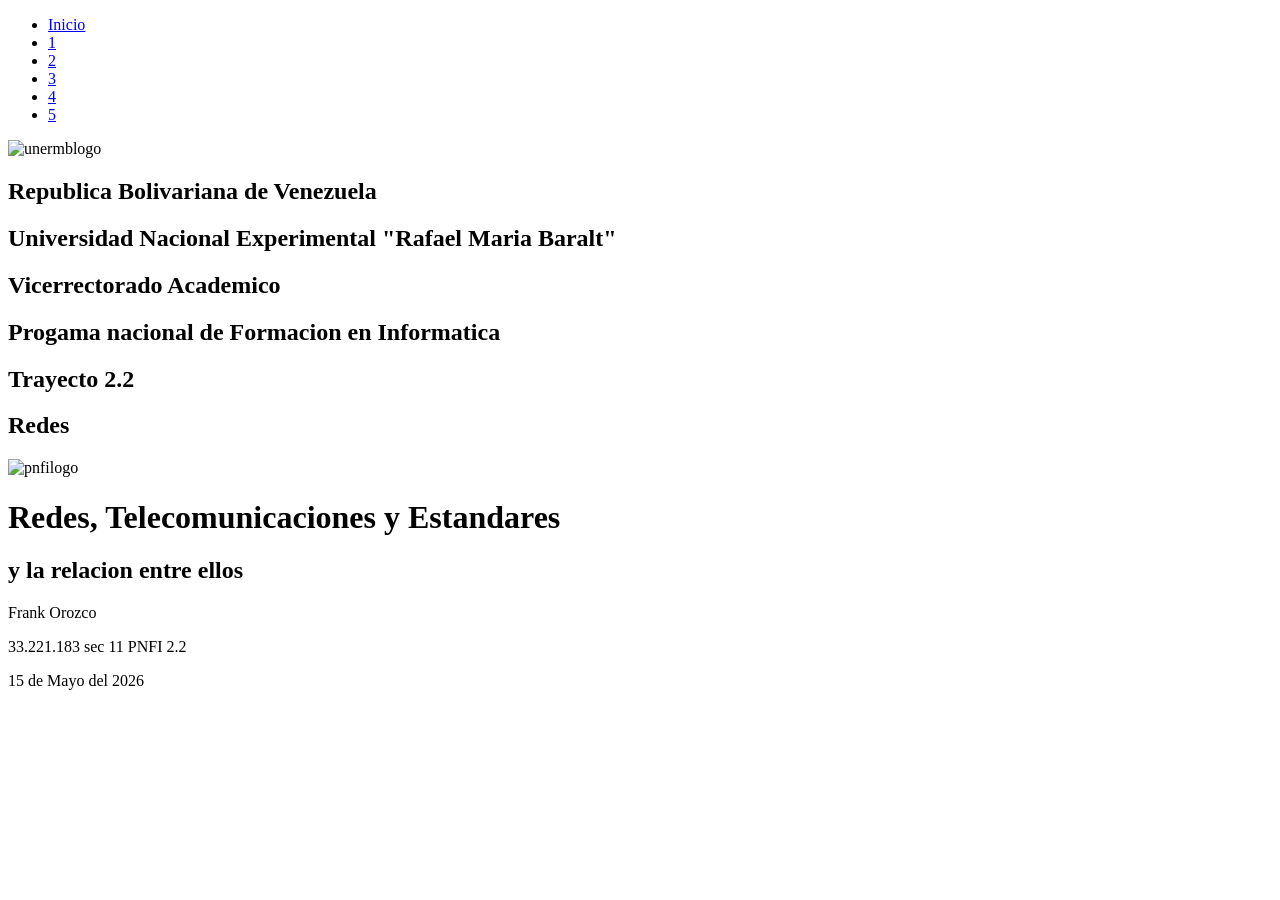
==== index.html @ 1009dd5e "Add files via upload" ====
<!DOCTYPE html>

<html> 

    <head>
        <title> Redes y Estandares </title>
        <link href="styles/styles.css" rel="stylesheet" type="text/css" />
        <link rel="preconnect" href="https://fonts.googleapis.com">
        <link rel="preconnect" href="https://fonts.gstatic.com" crossorigin>
        <link href="https://fonts.googleapis.com/css2?family=Inter:ital,opsz,wght@0,14..32,100..900;1,14..32,100..900&display=swap" rel="stylesheet">
        <meta name="viewport" content="width=device-width, initial-scale=1.0">
    
    <body> 

    <header> 
        <div class=" membretetitle">
            <nav class="menu-principal"> 
                <ul>
                    <li><a href="index.html"> Inicio</a></li>
                    <li><a href="definiciones.html"> 1</a></li>
                    <li><a href="mapas.html"> 2 </a></li>
                    <li><a href="info.html"> 3 </a></li>
                    <li><a href="continfo.html"> 4 </a></li>
                    <li><a href="index5.html"> 5 </a></li>
                </ul>
            </nav>

            <img src="data/logounermb.jpg" alt="unermblogo" class="fotologo">


            <div class=" membretext">
            <h2> Republica Bolivariana de Venezuela </h2>
            <h2> Universidad Nacional Experimental "Rafael Maria Baralt"</h2>
            <h2> Vicerrectorado Academico </h2>
            <h2> Progama nacional de Formacion en Informatica </h2>
            <h2> Trayecto 2.2 </h2>
            <h2> Redes </h2>
            </div>
            <img src="data/informatica.jpg" alt="pnfilogo" class=" fotologo2">
        </div>

    </header>
  
        <div class="texto-medio">

            <h1> Redes, Telecomunicaciones y Estandares </h1>
            <h2> y la relacion entre ellos </h2>

        </div>
        <main class=" contprinc">

        </main>
        
        <footer class="pies">
            <p> Frank Orozco </p>
            <p> 33.221.183 sec 11 PNFI 2.2 </p>
            <p> 15 de Mayo del 2026 </p>
        </footer>
    
    <script src="scripts/main.js"></script>
    </body>


</html>
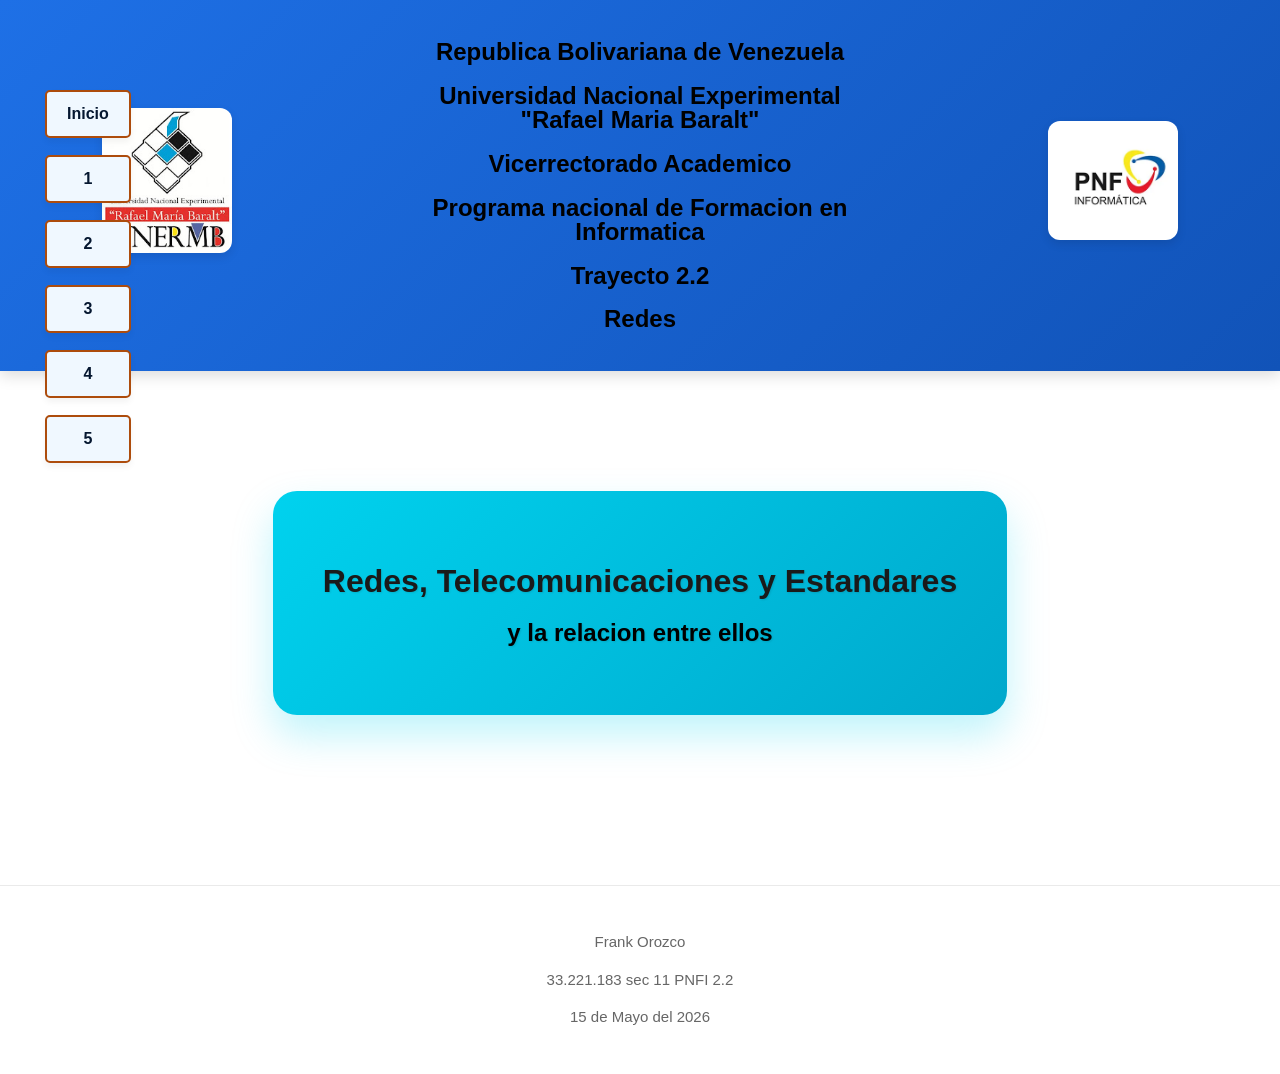
==== commit a8d8da89: "Update index.html" ====
--- a/index.html
+++ b/index.html
@@ -32,7 +32,7 @@
             <h2> Republica Bolivariana de Venezuela </h2>
             <h2> Universidad Nacional Experimental "Rafael Maria Baralt"</h2>
             <h2> Vicerrectorado Academico </h2>
-            <h2> Progama nacional de Formacion en Informatica </h2>
+            <h2> Programa nacional de Formacion en Informatica </h2>
             <h2> Trayecto 2.2 </h2>
             <h2> Redes </h2>
             </div>
@@ -61,4 +61,4 @@
     </body>
 
 
-</html>+</html>
--- a/styles/styles.css
+++ b/styles/styles.css
@@ -0,0 +1,327 @@
+html, body {
+    height: 100%;
+    margin: 0;
+    display: flex;
+    flex-direction: column;
+    }
+
+@media (min-width: 961px) {
+    
+
+    h1 {
+        font-family: 'Inter', sans-serif;
+        text-align: center;
+        color: #1a1a1a;
+    }
+
+    h2 {
+        font-family: 'Inter', sans-serif;
+        text-align: center;
+        line-height: 1.0;
+    }
+
+    p,li {
+       font-family: 'Inter', sans-serif; 
+       line-height: 1.5;
+    }
+
+    .texto-medio{
+        flex: 1 0 auto;
+        margin-top: 120px;
+        margin-bottom: 120px;
+        background: linear-gradient(135deg, #00d2ee 0%, #00a8cc 100%);
+        background-color: #ffffff;
+        padding: 50px;
+        border-radius: 24px;
+        max-width: 750px;
+        margin-left: auto ;
+        margin-right: auto;
+        box-shadow: 0 20px 40px rgba(0, 210, 238, 0.25); 
+        text-shadow: 1px 1px 2px rgba(0, 0, 0, 0.1);
+    }
+
+    .membretetitle{
+        font-family: 'Inter', sans-serif;
+        display: flex;
+        flex-direction: row;
+        justify-content: space-between;
+        align-items: center;
+        gap: 200px;
+        padding: 20px 8%;
+        background-color: rgb(37, 119, 243);
+        background: linear-gradient(135deg, #1e70e6 0%, #1153b8 100%);
+        box-shadow: 0 4px 15px rgba(0, 0, 0, 0.15);
+    }
+
+    .membretetext {
+        font-family: 'Inter', sans-serif;
+        text-align: center;
+        line-height: 1.0; 
+        flex: 1;
+        color: white;
+    }
+
+    .fotologo{
+
+        width: 130px;
+        height: auto;
+        object-fit: contain;
+        margin-bottom: 10px;
+        border-radius: 12px;
+        box-shadow: 0 4px 10px rgba(0, 0, 0, 0.1);
+    }
+
+    .fotologo2{
+
+        width: 130px;
+        height: auto;
+        object-fit: contain;
+        margin-bottom: 10px;
+        border-radius: 12px;
+        box-shadow: 0 4px 10px rgba(0, 0, 0, 0.1);
+    }
+
+    .menu-principal{
+        position: fixed ;
+        top: 90px ;
+        left: 30px;
+        z-index: 1000;
+    }
+
+    .menu-principal ul{
+        display: flex;
+        flex-direction: column;
+        margin: 0;
+        padding: 0 ;
+        list-style: none;
+        gap: 12px;
+    }
+
+    .menu-principal li {
+        margin: 0 15px;
+    }
+    .menu-principal a {
+        text-decoration: none;
+        display: block;
+        padding: 10px 20px;
+        margin-bottom:  5px;
+        background-color: aliceblue;
+        border-radius: 5px;
+        text-align: center;
+        color: #051730;
+        border: 2px solid #ad4c0c;
+        transition: 0.3s;
+        cursor: pointer;
+        box-shadow: 0 4px 6px rgba(0, 0, 0, 0.05);
+        transition: all 0.3s cubic-bezier(0.25, 0.8, 0.25, 1);
+        font-weight: bold;
+    }
+    .menu-principal a:hover{
+        background-color: #1e70e6;
+        color: white;
+        transform: translateY(-3px);
+        box-shadow: 0 8px 15px rgba(70, 95, 131, 0.3);
+
+    }
+
+    .contprinc{
+        flex: 1 0 auto;
+    }
+
+    .pies{
+        text-align: center;
+        font-family: 'Inter', sans-serif;
+        padding: 30px 0;
+        margin-top: 50px;
+        border-top: 1px solid #eaeaea;
+        color: #666;
+        font-size: 15px;
+    }
+    .textonormal{
+        text-align: center;
+    }
+
+    .textoletras{
+        text-align: justify;
+        max-width:  900px;
+        width: 90%;
+        margin: 40px auto;
+        font-size: 18px;
+        color: #333;
+    }
+    .imagenestexto{
+        max-width: 100%;
+        height: auto;
+        border-radius: 12px;
+        box-shadow: 0 8px 20px rgba(0,0,0,0.1);
+    }
+    .imagenesmapa{
+        max-width: 100%;
+        height: auto;
+        border-radius: 16px;
+        box-shadow: 0 10px 25px rgba(0,0,0,0.15);
+    }
+    .textoimagen{
+        text-align: justify;
+        max-width:  840px;
+        margin: 0 auto;
+        font-size: 20px;
+    }
+
+}
+@media (max-width: 960px) {
+    
+
+    h1 {
+        font-family: 'Inter', sans-serif;
+        text-align: center;
+        font-size: 22px;
+    }
+
+    h2 {
+        font-family: 'Inter', sans-serif;
+        text-align: center;
+        line-height: 1.3;
+    }
+
+    p,li {
+       font-family: 'Inter', sans-serif; 
+       line-height: 1.5;
+       color: #444;
+       font-size: 16px;
+    }
+
+    .texto-medio{
+        flex: 1 0 auto;
+        margin: 40px 15px;
+        background: linear-gradient(135deg, #00d2ee 0%, #00a8cc 100%);
+        background-color: #ffffff;
+        padding: 30px 20px;
+        border-radius: 20px;
+        max-width: 100%;
+        box-shadow: 0 10px 25px rgba(0, 210, 238, 0.2);
+
+    }
+
+    .membretetitle{
+        font-family: 'Inter', sans-serif;
+        display: flex;
+        flex-direction: column;
+        align-items: center;
+        text-align: center;
+        gap: 15px;
+        padding: 25px 15px;
+        background: linear-gradient(135deg, #1e70e6 0%, #1153b8 100%);
+        box-shadow: 0 4px 10px rgba(0, 0, 0, 0.1);
+       
+    }
+
+    .membretetext {
+        font-family: 'Inter', sans-serif;
+        text-align: center;
+        font-size: 13px;
+        color: white;
+        margin: 5px 0;
+        line-height: 1.4;
+    }
+
+    .fotologo, .fotologo2{
+        position: static;
+        width: 90px;
+        height: auto;
+        background-color: white;
+        padding: 6px;
+        border-radius: 8px;
+        margin: 5px auto;
+        box-shadow: 0 2px 6px rgba(0,0,0,0.1);
+    }
+
+    
+
+    .menu-principal{
+        position: static ;
+        position: static;
+        width: 100%;
+        margin: 20px 0;  
+      
+    }
+
+    .menu-principal ul{
+        display: flex;
+        flex-direction: row;
+        justify-content: center;
+        flex-wrap: wrap;
+        list-style: none;
+        padding: 0 10px;
+        gap: 8px;
+    }
+
+    .menu-principal li {
+        margin: 0 ;
+    }
+    .menu-principal a {
+        text-decoration: none;
+        display: block;
+        padding: 10px 16px;
+        background-color: aliceblue;
+        border-radius: 8px;
+        text-align: center;
+        color: #1e70e6;
+        font-weight: bold;
+        border: 2px solid #1e70e6;
+        font-size: 14px;
+        transition: 0.2s;
+        cursor: pointer;
+    }
+    .menu-principal a:hover{
+        background-color: #1e70e6;
+        color: white;
+        transform: scale(1.05);
+    }
+
+    .contprinc{
+        flex: 1 0 auto;
+    }
+
+    .pies{
+        text-align: center;
+        font-family: 'Inter', sans-serif;
+        margin-top: 40px;
+        padding: 20px 0;
+        border-top: 1px solid #eaeaea;
+        font-size: 13px;
+        color: #666;
+    }
+    .textonormal{
+        text-align: center;
+    }
+
+    .textoletras{
+        text-align: justify;
+        width: 90%;
+        margin: 20px auto;
+        font-size: 16px;
+    }
+    .imagenestexto{
+        width: 100%;
+        max-width: 320px;
+        height: auto;
+        border-radius: 10px;
+        display: block;
+        margin: 15px auto;
+    }
+    .imagenesmapa{
+        width: 100%;
+        height: auto;
+        border-radius: 12px;
+        display: block;
+        margin: 15px auto;
+    }
+    .textoimagen{
+        text-align: justify;
+        width: 90%;
+        margin: 20px auto;
+        font-size: 16px;
+    }
+
+}
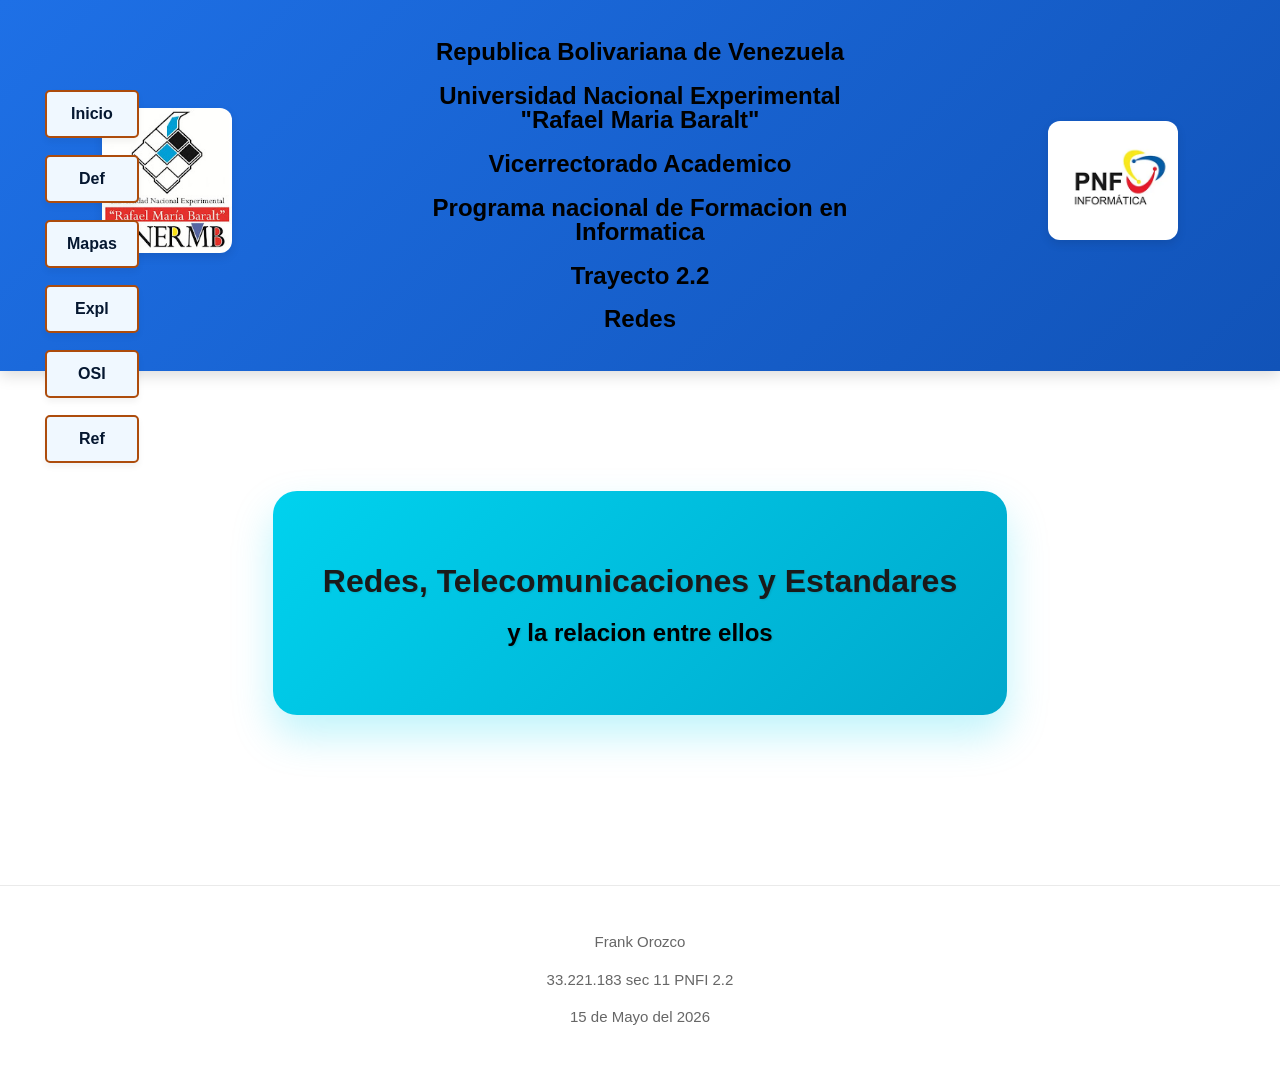
==== commit 56788afd: "Update index.html" ====
--- a/index.html
+++ b/index.html
@@ -17,11 +17,11 @@
             <nav class="menu-principal"> 
                 <ul>
                     <li><a href="index.html"> Inicio</a></li>
-                    <li><a href="definiciones.html"> 1</a></li>
-                    <li><a href="mapas.html"> 2 </a></li>
-                    <li><a href="info.html"> 3 </a></li>
-                    <li><a href="continfo.html"> 4 </a></li>
-                    <li><a href="index5.html"> 5 </a></li>
+                    <li><a href="definiciones.html"> Def </a></li>
+                    <li><a href="mapas.html"> Mapas </a></li>
+                    <li><a href="info.html"> Expl </a></li>
+                    <li><a href="continfo.html"> OSI </a></li>
+                    <li><a href="index5.html"> Ref </a></li>
                 </ul>
             </nav>
 
